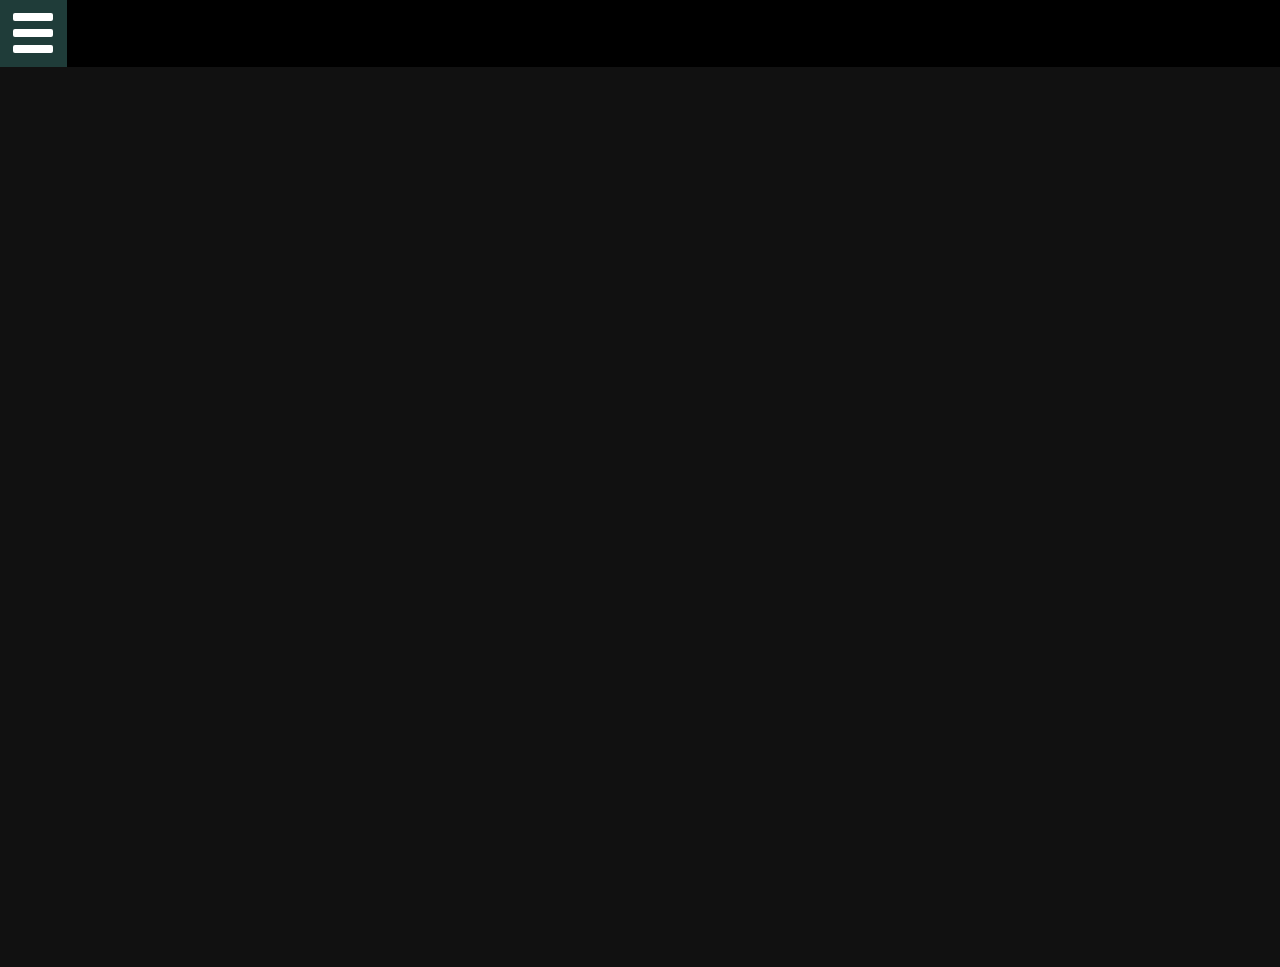
==== mobile-first (impl.)/index.html @ 7a10ed74 "añadido roles menu y menuitem al menu del index" ====
<!DOCTYPE html>
<html lang=es>
  <head>
    <title>Isla Negra</title>
    <link rel="stylesheet" type="text/css" href="./css/mobile.css"/>
    <meta charset="utf-8">
    <meta name="viewport" content="width=device-width" />
    <meta name="KEYWORDS" content="Baldur's Gate, Baldur's 2, Baldurs, Icewind Dale, Icewind, Planescape, Torment, Neverwinter Nights, Black Isle, Isla Negra, Bioware">
  </head>
  <body>
    <div class="cabecera">
        <div class="hamburger" role="button" id="hamburger" onclick="toggleSidenav();">
          <div></div>
          <div></div>
          <div></div>
        </div>
    </div>
    <div class="side-menu">
      <nav>
        <div class="menu" role="menu">
          <div class="main-item">
          	<button class="exit" onclick="toggleSidenav();">&larr;</button>
          </div>
          <div class="main-item active" role="menuitem" onclick="writeSection('inicio', true);"><h1>Inicio</h1></div>
          <div class="main-item" role="menuitem" onclick="dropdown('BaldursGate');">
            <h1>Baldur's Gate</h1>
          </div>
          <ul class="sub-menu" id="BaldursGate">
            <li class="sub-item" role="menuitem">El Juego</li>
            <li class="sub-item" role="menuitem" onclick="writeSection('guia', true);">Guía</li>
            <li class="sub-item" role="menuitem" onclick="writeSection('personajes', true);">Personajes</li>
            <li class="sub-item" role="menuitem">Tales Of Sword Coast</li>
            <li class="sub-item" role="menuitem">Trucos</li>
          </ul>
          <div class="main-item" role="menuitem" onclick="dropdown('BaldursGateII');">
            <h1>Baldur's Gate II</h1>
          </div>
          <ul class="sub-menu" id="BaldursGateII">
            <li class="sub-item" role="menuitem">Guía</li>
            <li class="sub-item" role="menuitem">Personajes</li>
            <li class="sub-item" role="menuitem">Dominios</li>
            <li class="sub-item" role="menuitem">Objetos BG2 y ToB</li>
            <li class="sub-item" role="menuitem">Consejos</li>
            <li class="sub-item" role="menuitem">Throne of Baal</li>
            <li class="sub-item" role="menuitem">Gran Ud. Metálica</li>
            <li class="sub-item" role="menuitem">Trucos</li>
          </ul>
          <div class="main-item" role="menuitem" onclick="dropdown('IcewindDale');">
            <h1>Icewind Dale</h1>
          </div>
          <ul class="sub-menu" id="IcewindDale">
            <li class="sub-item" role="menuitem">Guía</li>
            <li class="sub-item" role="menuitem">Grupo</li>
            <li class="sub-item" role="menuitem">Heart of Winter</li>
            <li class="sub-item" role="menuitem">Trials of Luremaster</li>
            <li class="sub-item" role="menuitem">Trucos</li>
          </ul>
          <div class="main-item" role="menuitem" onclick="dropdown('IcewindDaleII');">
            <h1>Icewind Dale II</h1>
          </div>
          <ul class="sub-menu" id="IcewindDaleII">
            <li class="sub-item" role="menuitem">Traducción: Español</li>
          </ul>
          <div class="main-item" role="menuitem" onclick="dropdown('NeverwinterN');">
            <h1>Neverwinter N.</h1>
          </div>
          <ul class="sub-menu" id="NeverwinterN">
            <li class="sub-item" role="menuitem">Guía</li>
            <li class="sub-item" role="menuitem" onclick="writeSection('model_viewer', true)">Model Viewer</li>
            <li class="sub-item" role="menuitem">Trucos</li>
          </ul>
          <div class="main-item" role="menuitem" onclick="dropdown('Planescape');">
            <h1>Planescape</h1>
          </div>
          <ul class="sub-menu" id="Planescape">
            <li class="sub-item" role="menuitem">Guía</li>
            <li class="sub-item" role="menuitem">Personajes</li>
            <li class="sub-item" role="menuitem">Traducción: Español</li>
          </ul>
          <div class="main-item">
            <h1>Descargas</h1>
          </div>
          <div class="main-item" role="menuitem" onclick="dropdown('About');">
            <h1>Sobre Nosotros</h1>
          </div>
          <ul class="sub-menu" id="About">
            <li class="sub-item" role="menuitem"  onclick="writeSection('formulario', true);">Formulario</li>
            <li class="sub-item" role="menuitem">Foros</li>
            <li class="sub-item" role="menuitem">Quiénes somos</li>
          </ul>
        </div>
      </nav>
    </div>
    <div id="wrapper">
    </div>
    <script async="" src="./js/menu.js"></script>
    <script src="./js/content.js"></script>
  </body> 
</html>
---- mobile-first (impl.)/css/mobile.css ----
@import url("https://fonts.googleapis.com/css?family=Lato:400,400italic,700,700italic|Source+Code+Pro:400");

* { 
	box-sizing: border-box;
	-webkit-box-sizing: border-box;
	-moz-box-sizing:border-box;
}

html, body {
	min-width: 320px;
	margin: 0;
	font-family: "Lato", sans-serif;
	vertical-align: baseline;
	overflow-x: hidden;
}
/*Toda la página*/
body, input, select, textarea {
	background-color: #111;
	color: #888;
	font-size: 10pt;
	font-weight: 400;
	line-height: 1.75em;
}
/*Header con el botón y el nombre/logo? de Isla Negra*/
.cabecera {
	z-index: 9997;
	position: fixed;
	width: 100%;
	text-align: center;
	line-height: 8em;
	height: 5em;
	background-color: black;
	top:0;
}

/*Hamburger button*/
.hamburger {
	z-index: 9998;
	position: fixed;
	top: 0;
	left: 0;
	background-color: #1F3C39;
	padding: 1em 1em;
	height: inherit;
}

.hamburger:hover {
	cursor: pointer;
}

.hamburger div {
	background-color: white;
	border-radius: 2px;
	height: 0.6em;
	width: 3em;
}

.hamburger div:not(:last-child) {
	margin-bottom: 0.6em; 
}

/*nav a:visited { color: black; }

nav a.active {
  background-color: black;
  color: white;
}
*/
.side-menu nav, .hamburger, .cover {
	-webkit-transition: -webkit-transform .3s;
	-moz-transition: -moz-transform .3s;
	transition: transform .3s;

}

.sidenav-active .side-menu nav, .sidenav-active .cover {
	-webkit-transform: translateX(17em);
	transform: translateX(17em);

}

/*Sidenav div nav*/
.side-menu nav {
	z-index: 9999;
	top: 0;
	height: 100%;
    width: 17em;
	background-color: black;
	position: fixed;
	overflow: auto;
	left: -17em;
	-webkit-transition: -webkit-transform 0.3s;
	-moz-transition: -moz-transform 0.3s;
	transition: transform 0.3s;
}
/*Menus -- ul*/
.menu, .sub-menu {
	list-style-type: none;/*Sin puntos en las listas*/
	margin: 0;/*Sin margen*/
	padding: 0;/*Sin espaciado*/
	background-color: #111; /*Casi negro*/
	text-align: left; /*Alineacion a la izq*/
}
/*En el desplegable, hacemos que no se muestre de primeras*/
.sub-menu {
	display:none;
}
/*Elementos en forma de rectángulo con márgenes, cuadrados de 14x16 con transición cuando pasas por encima*/
.main-item {
	margin: 0;
	height: inherit;
	background-color: #111;
	color: white;
	padding: 1.2em 2em;
	text-decoration: none;
	-webkit-transition: background .35s ease-in-out;
	-moz-transition: background .35s ease-in-out;
	transition: background .35s ease-in-out;
	border-width: 0px 0px 1px;
	border-style: solid;
}

.main-item > h1, .main-item > button > h1 {
	color: white;
	font-size: 1.3em;
	margin:0;
}
/*Links de dentro, */
.main-item:hover {
	background-color: #888;
	cursor: pointer;
}

.main-item:first-child {
	background-color: #222;
	transition: none;
	border-width: 0px 0px 1px;
	cursor: default;
	height: 5em;
	position: sticky;
	top: 0;
	left: 0;
}

.main-item:first-child > button {
	font-size: 2em;
	width: 100%;
	height: 100%;
	text-align: left;
}

.exit {
	height: 100%;
	padding: 0;
	margin: 0;
	border-style: none;
	background-color: transparent;
	color: white;
	top: 10px;
}

.exit:hover {
	cursor: pointer;
}

/*Usado para aplicarlo sobre sub-menús con display:none mediante js*/
.dropdown {
	display: inline;
	width: 100%;
	list-style-type: none;/*Sin puntos en las listas*/
	margin: 0;/*Sin margen*/
	padding: 0;/*Sin espaciado*/
}

.sub-item {
	font-size: 1.2em;
	width: 100%;
	height: inherit;
	padding: 0.6em 2em;
	background-color: #222;
	color: gray;
	text-decoration: none;
	border-width: 0px 0px 1px;
	border-style: solid;
	transition: background .35s ease-in-out;
	-webkit-transition: background .35s ease-in-out;
	-moz-transition: background .35s ease-in-out;
}

.sub-item:first-child {
	border-width: 1px 0px 1px;
}

.sub-item:hover {
	background-color: #777;
	color: #fad892;
	border-color: #777;
}

/* Wrapper */

#wrapper {
	background-color: #111;
	position: absolute;
	top: 5em;
	height: 100%;
	width: 100%;
	padding: 44px 0 1px 0;
}

.container {
	color: white;
	padding-top: 1.5em;
	padding-bottom: 1.5em;
	padding-right: 1.5em;
	padding-left: 1.5em;
	width: 90%;
	margin: auto;
	overflow: hidden;
}

.major {
	align-self: center;
	margin: auto;
	text-align: center;
}

.major > h1 {	
	font-size: 2.7em;
	top:0.2em; right: 0.9em; left: 0.9em;
	color: #FFFFAC;
	margin: 0;
	text-align: center;
}

.container > h2 {
	color: #B7F9CA;
	font-size: 2em;
	text-align: center;
	padding-bottom: 0.3em;
}

.container > h3 {
	color: #B7F9F7;
	text-align: left;
	font-size: 1.8em;
	margin-bottom: 0;
}

.container > h3 > i {
	color:white;
}

h4 {
	text-align: center;
} 

p {
	color: #D0FDF9;
	font-size: 1.2em;
	text-align: justify;
}

p > a {
	color: grey;
}

p > i {
	text-decoration-line: underline;
}
br:not(.heavy){
	display: none;
}

.container > .heavy {
	display: block;
}

.container .warning {
	color:#FF0000;
}

.separador {
	width: 70%;
	margin: auto;
}

.table {
	color: #D0FDF9;
	margin-right: auto;
	margin-left: auto;
	width: 90%;
}

caption {
	width: 100%;
}

.pj_cage {
    text-align: right;
    float: right;
    padding-left: 2em;
    width: 100%;
}

.pj {
	display: inline-flex;
	width: 100%;
}

.pj_name {
	width: auto;
	text-align: center;
}

.pj_name > h1 {
	font-size: 1em;
}

.pj_button {
	display: none;
	padding-top: 1em;
}

.pj_button > button {
	width: 100%;
}

.tabla {
	margin: auto;
	width: 100%;
}

.tabla > * > tr > td {
	padding: 0.5em;
	text-align: center;
}

.rojo {
	color: #FF8383;
}

.amarillo {
	color: #FFFFAC;
}

.verde {
	color: #B7F9CA;
}

@media only screen and (max-width: 480px) {
	
	tr, thead, td, th, tbody { 
		display: block;	
	}

	table {
		display: none;
	}

	.pj_button {
		display: block;
	}

	.tabla > * > tr > td {
		padding: 0.5em;
		text-align: right;
	}

	.stats {
		display: block;
	}
	/* Hide table headers (but not display: none;, for accessibility) */
	thead tr { 
		position: absolute;
		top: -9999px;
		left: -9999px;
	}

	tr { 
		text-align: center;
		border: 1px solid #ccc;
	}

	td { 
		border: none;
		border-bottom: 1px solid #eee; 
		position: relative;
		padding-left: 50%; 
	}

	td:before { 
		text-align: left;
		position: absolute;
		top: 6px;
		left: 6px;
		width: 45%; 
		padding-right: 10px; 
		white-space: nowrap;
	}
	/*
	Label the data
	*/
	td:nth-of-type(1):before { content: "Fuerza"; }
	td:nth-of-type(2):before { content: "Destreza" }
	td:nth-of-type(3):before { content: "Constitución"; }
	td:nth-of-type(4):before { content: "Inteligencia"; }
	td:nth-of-type(5):before { content: "Sabiduría"; }
	td:nth-of-type(6):before { content: "Carisma"; }
	td:nth-of-type(7):before { content: "Raza"; }
	td:nth-of-type(8):before { content: "Clase"; }
	td:nth-of-type(9):before { content: "Alineamiento"; }
}
/************************/
/* Style the tab */
.tab {
	display: block;
    overflow-x: auto;
	overflow-y: hidden;
    border: 1px solid #ccc;
    background-color: #f1f1f1;
    height: 4em;
    margin-left: 5%;
    margin-right: 5%;
    -webkit-overflow-scrolling: touch;
    -moz-overflow-scrolling: touch;
}

.tab::-webkit-scrollbar {
   	display: none;
}

.tab_list {
	list-style-type: none;
	display: flex;
	margin: 0;
    padding: 0;
    height: 100%;
}

/* Style the buttons that are used to open the tab content */
.tab_list > li {
	height: 100%;
    background-color: inherit;
    border: none;
    outline: none;
    cursor: pointer;
    padding: 0.6em 0.8em;
    transition: 0.3s;
    font-size: 1.5em;
    text-align: center;
}

.tablinks {
	float: left;
}

/* Change background color of buttons on hover */
.tab li:hover {
    background-color: #ddd;
}

/* Create an active/current tablink class */
.tab_list > li.active {
    background-color: #ccc;
}


label {
	color: #B7F9F7;
}

/* Style the tab content */
.tabcontent {
    display: none;
    padding: 6px 12px;
    border: 1px solid #ccc;
    border-top: none;
    width: 90%;
    margin: auto;
    overflow: hidden; 
}

.inline_img {
	display: block;
    margin: auto;
    width: 100%;
}

.grid_container {
	width: 100%; 
	display: inline-flex;
}

.grid_img {
	display: block; 
	margin: auto;
}


.tabcontent > h1{
	text-align: left;
	font-size: 2em;
	color: #B7F9CA; 
}

.tabcontent > h2 {
	text-align: center;
	font-size: 1.7em;
	color: #F0F638;
}

.tabcontent > h3 {
	text-align: center;
	font-size: 1.4em;
	color: #F0F638;
}

/* Full-width input fields */
input[type=text], input[type=password] {
    width: 100%;
    padding: 12px 20px;
    margin: 8px 0;
    display: inline-block;
    border: 1px solid #ccc;
    box-sizing: border-box;
}

/* Set a style for all buttons */
.form_button {
    background-color: #4CAF50;
    color: white;
    padding: 14px 20px;
    margin: 8px 0;
    border: none;
    cursor: pointer;
    width: 100%;
}

/* Extra styles for the cancel button */
.cancelbtn {
    padding: 14px 20px;
    background-color: #f44336;
}

/* Float cancel and signup buttons and add an equal width */
.cancelbtn,.signupbtn {
    float: left;
    width: 50%;
}

/* Clear floats */
.clearfix::after {
    content: "";
    clear: both;
    display: table;
}

/* Change styles for cancel button and signup button on extra small screens */
@media screen and (max-width: 300px) {
    .cancelbtn, .signupbtn {
        width: 100%;
    }
}
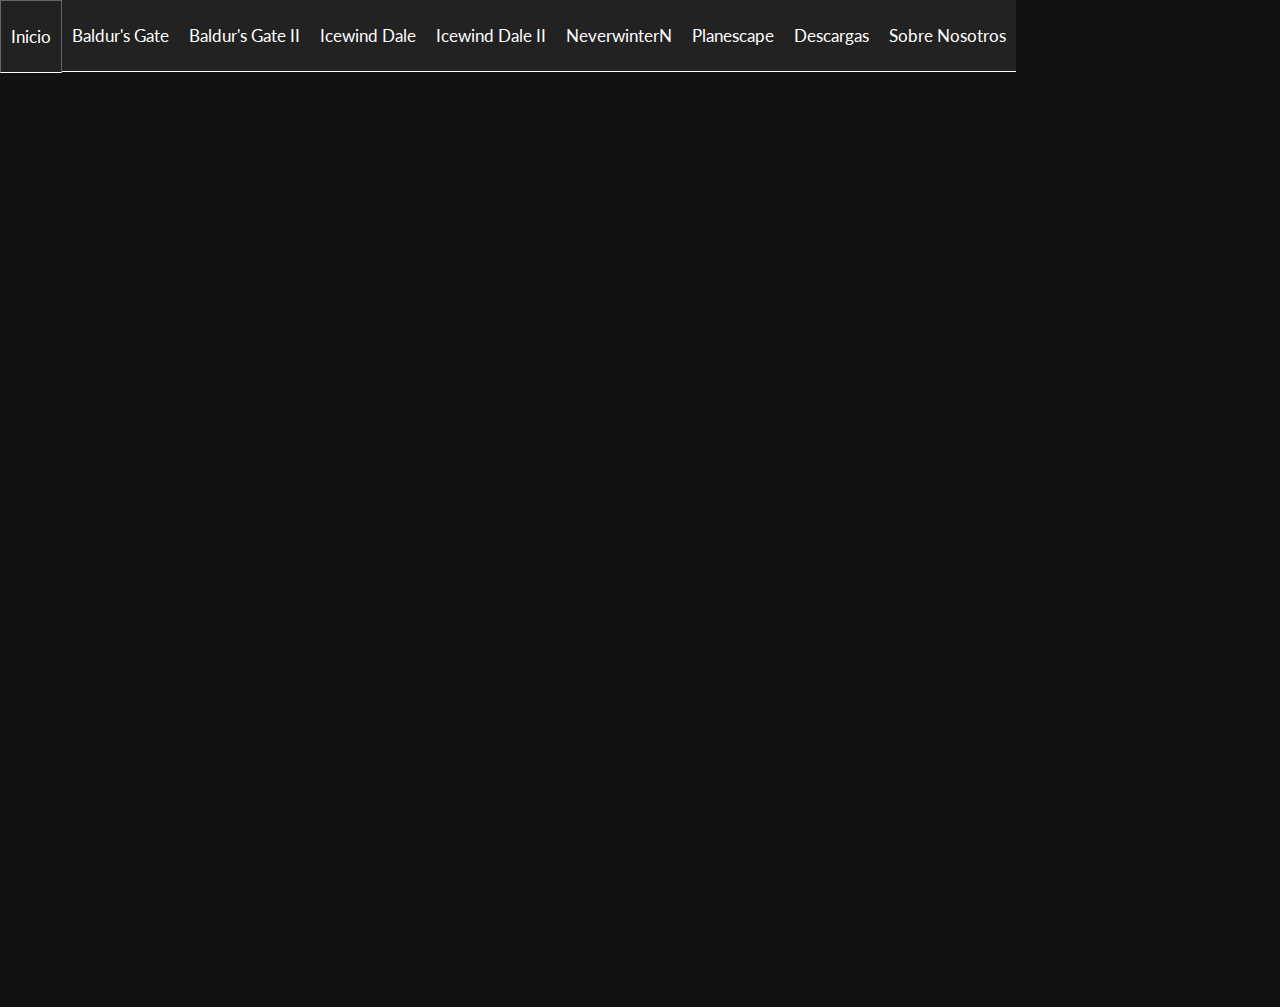
==== commit d5b553b6: "Diseño responsivo adaptado a 1440px" ====
--- a/mobile-first (impl.)/index.html
+++ b/mobile-first (impl.)/index.html
@@ -15,82 +15,221 @@
           <div></div>
         </div>
     </div>
+    <!-- menu vertical -->
     <div class="side-menu">
       <nav>
-        <div class="menu" role="menu">
+        <div class="menu" role="menu" tabindex="0">
           <div class="main-item">
           	<button class="exit" onclick="toggleSidenav();">&larr;</button>
           </div>
-          <div class="main-item active" role="menuitem" onclick="writeSection('inicio', true);"><h1>Inicio</h1></div>
-          <div class="main-item" role="menuitem" onclick="dropdown('BaldursGate');">
+          <div class="main-item active" role="menuitem" tabindex="0" onclick="writeSection('inicio', true);"><h1>Inicio</h1></div>
+          <div class="main-item" role="menuitem" tabindex="0" onclick="dropdown('BaldursGate');">
             <h1>Baldur's Gate</h1>
           </div>
           <ul class="sub-menu" id="BaldursGate">
-            <li class="sub-item" role="menuitem">El Juego</li>
-            <li class="sub-item" role="menuitem" onclick="writeSection('guia', true);">Guía</li>
-            <li class="sub-item" role="menuitem" onclick="writeSection('personajes', true);">Personajes</li>
-            <li class="sub-item" role="menuitem">Tales Of Sword Coast</li>
-            <li class="sub-item" role="menuitem">Trucos</li>
-          </ul>
-          <div class="main-item" role="menuitem" onclick="dropdown('BaldursGateII');">
+            <li class="sub-item" role="menuitem" tabindex="0">El Juego</li>
+            <li class="sub-item" role="menuitem" tabindex="0" onclick="writeSection('guia', true);">Guía</li>
+            <li class="sub-item" role="menuitem" tabindex="0" onclick="writeSection('personajes', true);">Personajes</li>
+            <li class="sub-item" role="menuitem" tabindex="0">Tales Of Sword Coast</li>
+            <li class="sub-item" role="menuitem" tabindex="0">Trucos</li>
+          </ul>
+          <div class="main-item" role="menuitem" tabindex="0" onclick="dropdown('BaldursGateII');">
             <h1>Baldur's Gate II</h1>
           </div>
           <ul class="sub-menu" id="BaldursGateII">
-            <li class="sub-item" role="menuitem">Guía</li>
-            <li class="sub-item" role="menuitem">Personajes</li>
-            <li class="sub-item" role="menuitem">Dominios</li>
-            <li class="sub-item" role="menuitem">Objetos BG2 y ToB</li>
-            <li class="sub-item" role="menuitem">Consejos</li>
-            <li class="sub-item" role="menuitem">Throne of Baal</li>
-            <li class="sub-item" role="menuitem">Gran Ud. Metálica</li>
-            <li class="sub-item" role="menuitem">Trucos</li>
-          </ul>
-          <div class="main-item" role="menuitem" onclick="dropdown('IcewindDale');">
+            <li class="sub-item" role="menuitem" tabindex="0">Guía</li>
+            <li class="sub-item" role="menuitem" tabindex="0">Personajes</li>
+            <li class="sub-item" role="menuitem" tabindex="0">Dominios</li>
+            <li class="sub-item" role="menuitem" tabindex="0">Objetos BG2 y ToB</li>
+            <li class="sub-item" role="menuitem" tabindex="0">Consejos</li>
+            <li class="sub-item" role="menuitem" tabindex="0">Throne of Baal</li>
+            <li class="sub-item" role="menuitem" tabindex="0">Gran Ud. Metálica</li>
+            <li class="sub-item" role="menuitem" tabindex="0">Trucos</li>
+          </ul>
+          <div class="main-item" role="menuitem" tabindex="0" onclick="dropdown('IcewindDale');">
             <h1>Icewind Dale</h1>
           </div>
           <ul class="sub-menu" id="IcewindDale">
-            <li class="sub-item" role="menuitem">Guía</li>
-            <li class="sub-item" role="menuitem">Grupo</li>
-            <li class="sub-item" role="menuitem">Heart of Winter</li>
-            <li class="sub-item" role="menuitem">Trials of Luremaster</li>
-            <li class="sub-item" role="menuitem">Trucos</li>
-          </ul>
-          <div class="main-item" role="menuitem" onclick="dropdown('IcewindDaleII');">
+            <li class="sub-item" role="menuitem" tabindex="0">Guía</li>
+            <li class="sub-item" role="menuitem" tabindex="0">Grupo</li>
+            <li class="sub-item" role="menuitem" tabindex="0">Heart of Winter</li>
+            <li class="sub-item" role="menuitem" tabindex="0">Trials of Luremaster</li>
+            <li class="sub-item" role="menuitem" tabindex="0">Trucos</li>
+          </ul>
+          <div class="main-item" role="menuitem" tabindex="0" onclick="dropdown('IcewindDaleII');">
             <h1>Icewind Dale II</h1>
           </div>
           <ul class="sub-menu" id="IcewindDaleII">
-            <li class="sub-item" role="menuitem">Traducción: Español</li>
-          </ul>
-          <div class="main-item" role="menuitem" onclick="dropdown('NeverwinterN');">
+            <li class="sub-item" role="menuitem" tabindex="0">Traducción: Español</li>
+          </ul>
+          <div class="main-item" role="menuitem" tabindex="0" onclick="dropdown('NeverwinterN');">
             <h1>Neverwinter N.</h1>
           </div>
           <ul class="sub-menu" id="NeverwinterN">
-            <li class="sub-item" role="menuitem">Guía</li>
-            <li class="sub-item" role="menuitem" onclick="writeSection('model_viewer', true)">Model Viewer</li>
-            <li class="sub-item" role="menuitem">Trucos</li>
-          </ul>
-          <div class="main-item" role="menuitem" onclick="dropdown('Planescape');">
+            <li class="sub-item" role="menuitem" tabindex="0">Guía</li>
+            <li class="sub-item" role="menuitem" tabindex="0" onclick="writeSection('model_viewer', true)">Model Viewer</li>
+            <li class="sub-item" role="menuitem" tabindex="0">Trucos</li>
+          </ul>
+          <div class="main-item" role="menuitem" tabindex="0" onclick="dropdown('Planescape');">
             <h1>Planescape</h1>
           </div>
           <ul class="sub-menu" id="Planescape">
-            <li class="sub-item" role="menuitem">Guía</li>
-            <li class="sub-item" role="menuitem">Personajes</li>
-            <li class="sub-item" role="menuitem">Traducción: Español</li>
-          </ul>
-          <div class="main-item">
+            <li class="sub-item" role="menuitem" tabindex="0">Guía</li>
+            <li class="sub-item" role="menuitem" tabindex="0">Personajes</li>
+            <li class="sub-item" role="menuitem" tabindex="0">Traducción: Español</li>
+          </ul>
+          <div class="main-item" role="menuitem" tabindex="0">
             <h1>Descargas</h1>
           </div>
-          <div class="main-item" role="menuitem" onclick="dropdown('About');">
+          <div class="main-item" role="menuitem" tabindex="0" onclick="dropdown('About');">
             <h1>Sobre Nosotros</h1>
           </div>
           <ul class="sub-menu" id="About">
-            <li class="sub-item" role="menuitem"  onclick="writeSection('formulario', true);">Formulario</li>
-            <li class="sub-item" role="menuitem">Foros</li>
-            <li class="sub-item" role="menuitem">Quiénes somos</li>
+            <li class="sub-item" role="menuitem" tabindex="0" onclick="writeSection('formulario', true);">Formulario</li>
+            <li class="sub-item" role="menuitem" tabindex="0">Foros</li>
+            <li class="sub-item" role="menuitem" tabindex="0">Quiénes somos</li>
           </ul>
         </div>
       </nav>
     </div>
+
+    <!-- menu horizontal -->
+    <ul class="nav menu">
+      <li class="main-item" role="menuitem" tabindex="0" onclick="writeSection('inicio', false);"> Inicio </li> 
+      <li class="main-item" role="menuitem" tabindex="0"> Baldur's Gate
+          <ul class="sub-menu">
+              <li class="sub-item" role="menuitem" tabindex="0">El Juego</li>
+              <li class="sub-item" role="menuitem" tabindex="0" onclick="writeSection('guia', false);">Guía</li>
+              <li class="sub-item" role="menuitem" tabindex="0" onclick="writeSection('personajes', false);">Personajes</li>
+              <li class="sub-item" role="menuitem" tabindex="0">Tales Of Sword Coast</li>
+              <li class="sub-item" role="menuitem" tabindex="0">Trucos</li>
+          </ul>
+      </li>
+      <li class="main-item" role="menuitem" tabindex="0"> Baldur's Gate II
+          <ul class="sub-menu">
+              <li class="sub-item" role="menuitem" tabindex="0">Guía</li>
+              <li class="sub-item" role="menuitem" tabindex="0">Personajes</li>
+              <li class="sub-item" role="menuitem" tabindex="0">Dominios</li>
+              <li class="sub-item" role="menuitem" tabindex="0">Objetos BG2 y ToB</li>
+              <li class="sub-item" role="menuitem" tabindex="0">Consejos</li>
+              <li class="sub-item" role="menuitem" tabindex="0">Throne of Baal</li>
+              <li class="sub-item" role="menuitem" tabindex="0">Grand Ud. Metálica</li>
+              <li class="sub-item" role="menuitem" tabindex="0">Trucos</li>
+          </ul>
+      </li>
+      <li class="main-item" role="menuitem" tabindex="0"> Icewind Dale
+          <ul class="sub-menu">
+              <li class="sub-item" role="menuitem" tabindex="0">Guía</li>
+              <li class="sub-item" role="menuitem" tabindex="0">Grupo</li>
+              <li class="sub-item" role="menuitem" tabindex="0">Heart of Winter</li>
+              <li class="sub-item" role="menuitem" tabindex="0">Trials of Luremaster</li>
+              <li class="sub-item" role="menuitem" tabindex="0">Trucos</li>
+          </ul>
+      </li>
+      <li class="main-item" role="menuitem" tabindex="0"> Icewind Dale II
+        <ul class="sub-menu">
+          <li class="sub-item" role="menuitem" tabindex="0">Traducción: Español</li>
+        </ul>
+      </li>
+      <li class="main-item" role="menuitem" tabindex="0"> NeverwinterN
+        <ul class="sub-menu">
+          <li class="sub-item" role="menuitem" tabindex="0">Guía</li>
+          <li class="sub-item" role="menuitem" tabindex="0" onclick="writeSection('model_viewer', false)">Model Viewer</li>
+          <li class="sub-item" role="menuitem" tabindex="0">Trucos</li>
+        </ul>
+      </li>
+      <li class="main-item" role="menuitem" tabindex="0"> Planescape
+        <ul class="sub-menu">
+          <li class="sub-item" role="menuitem" tabindex="0">Guía</li>
+          <li class="sub-item" role="menuitem" tabindex="0">Personajes</li>
+          <li class="sub-item" role="menuitem" tabindex="0">Traducción: Español</li>
+        </ul>
+      </li>
+      <li class="main-item" role="menuitem" tabindex="0"> Descargas
+      </li>
+      <li class="main-item" role="menuitem" tabindex="0"> Sobre Nosotros
+        <ul class="sub-menu">
+          <li class="sub-item" role="menuitem" tabindex="0" onclick="writeSection('formulario', false);">Formulario</li>
+          <li class="sub-item" role="menuitem" tabindex="0">Foros</li>
+          <li class="sub-item" role="menuitem" tabindex="0">Quiénes somos</li>
+        </ul>
+      </li>
+    </ul>
+
+    <!-- <div class="horizontal-menu">
+      <div class="menu" role="menu" tabindex="0">
+        <div class="main-item">
+          <button class="exit" onclick="toggleSidenav();">&larr;</button>
+        </div>
+        <div class="main-item active" role="menuitem" tabindex="0" onclick="writeSection('inicio', true);"><h1>Inicio</h1></div>
+        <div class="main-item" role="menuitem" tabindex="0" onclick="dropdown('BaldursGate');">
+          <h1>Baldur's Gate</h1>
+        </div>
+        <ul class="sub-menu" id="BaldursGate">
+          <li class="sub-item" role="menuitem" tabindex="0">El Juego</li>
+          <li class="sub-item" role="menuitem" tabindex="0" onclick="writeSection('guia', true);">Guía</li>
+          <li class="sub-item" role="menuitem" tabindex="0" onclick="writeSection('personajes', true);">Personajes</li>
+          <li class="sub-item" role="menuitem" tabindex="0">Tales Of Sword Coast</li>
+          <li class="sub-item" role="menuitem" tabindex="0">Trucos</li>
+        </ul>
+        <div class="main-item" role="menuitem" tabindex="0" onclick="dropdown('BaldursGateII');">
+          <h1>Baldur's Gate II</h1>
+        </div>
+        <ul class="sub-menu" id="BaldursGateII">
+          <li class="sub-item" role="menuitem" tabindex="0">Guía</li>
+          <li class="sub-item" role="menuitem" tabindex="0">Personajes</li>
+          <li class="sub-item" role="menuitem" tabindex="0">Dominios</li>
+          <li class="sub-item" role="menuitem" tabindex="0">Objetos BG2 y ToB</li>
+          <li class="sub-item" role="menuitem" tabindex="0">Consejos</li>
+          <li class="sub-item" role="menuitem" tabindex="0">Throne of Baal</li>
+          <li class="sub-item" role="menuitem" tabindex="0">Gran Ud. Metálica</li>
+          <li class="sub-item" role="menuitem" tabindex="0">Trucos</li>
+        </ul>
+        <div class="main-item" role="menuitem" tabindex="0" onclick="dropdown('IcewindDale');">
+          <h1>Icewind Dale</h1>
+        </div>
+        <ul class="sub-menu" id="IcewindDale">
+          <li class="sub-item" role="menuitem" tabindex="0">Guía</li>
+          <li class="sub-item" role="menuitem" tabindex="0">Grupo</li>
+          <li class="sub-item" role="menuitem" tabindex="0">Heart of Winter</li>
+          <li class="sub-item" role="menuitem" tabindex="0">Trials of Luremaster</li>
+          <li class="sub-item" role="menuitem" tabindex="0">Trucos</li>
+        </ul>
+        <div class="main-item" role="menuitem" tabindex="0" onclick="dropdown('IcewindDaleII');">
+          <h1>Icewind Dale II</h1>
+        </div>
+        <ul class="sub-menu" id="IcewindDaleII">
+          <li class="sub-item" role="menuitem" tabindex="0">Traducción: Español</li>
+        </ul>
+        <div class="main-item" role="menuitem" tabindex="0" onclick="dropdown('NeverwinterN');">
+          <h1>Neverwinter N.</h1>
+        </div>
+        <ul class="sub-menu" id="NeverwinterN">
+          <li class="sub-item" role="menuitem" tabindex="0">Guía</li>
+          <li class="sub-item" role="menuitem" tabindex="0" onclick="writeSection('model_viewer', true)">Model Viewer</li>
+          <li class="sub-item" role="menuitem" tabindex="0">Trucos</li>
+        </ul>
+        <div class="main-item" role="menuitem" tabindex="0" onclick="dropdown('Planescape');">
+          <h1>Planescape</h1>
+        </div>
+        <ul class="sub-menu" id="Planescape">
+          <li class="sub-item" role="menuitem" tabindex="0">Guía</li>
+          <li class="sub-item" role="menuitem" tabindex="0">Personajes</li>
+          <li class="sub-item" role="menuitem" tabindex="0">Traducción: Español</li>
+        </ul>
+        <div class="main-item" role="menuitem" tabindex="0">
+          <h1>Descargas</h1>
+        </div>
+        <div class="main-item" role="menuitem" tabindex="0" onclick="dropdown('About');">
+          <h1>Sobre Nosotros</h1>
+        </div>
+        <ul class="sub-menu" id="About">
+          <li class="sub-item" role="menuitem" tabindex="0" onclick="writeSection('formulario', true);">Formulario</li>
+          <li class="sub-item" role="menuitem" tabindex="0">Foros</li>
+          <li class="sub-item" role="menuitem" tabindex="0">Quiénes somos</li>
+        </ul>
+      </div>
+    </div> -->
     <div id="wrapper">
     </div>
     <script async="" src="./js/menu.js"></script>
--- a/mobile-first (impl.)/css/mobile.css
+++ b/mobile-first (impl.)/css/mobile.css
@@ -20,6 +20,24 @@
 	font-size: 10pt;
 	font-weight: 400;
 	line-height: 1.75em;
+}
+
+@media only screen and (min-width: 768px) {
+	body, input, textarea {
+		font-size: 13pt;
+	}
+}
+
+@media only screen and (min-width: 1024px) {
+	body, input, textarea {
+		font-size: 16pt;
+	}
+}
+
+@media only screen and (min-width: 1440px) {
+	body. input, textarea {
+		font-size: 18pt;
+	}
 }
 /*Header con el botón y el nombre/logo? de Isla Negra*/
 .cabecera {
@@ -101,6 +119,7 @@
 	background-color: #111; /*Casi negro*/
 	text-align: left; /*Alineacion a la izq*/
 }
+
 /*En el desplegable, hacemos que no se muestre de primeras*/
 .sub-menu {
 	display:none;
@@ -197,6 +216,88 @@
 	border-color: #777;
 }
 
+@media only screen and (min-width: 1024px) {
+	.side-menu nav {
+		display: none;
+	}
+	.cabecera {
+		display: none;
+	}
+	.hamburger {
+		display: none;
+	}
+    ul.nav {
+    	z-index: 9999; 
+    	position:fixed;
+    	color: #fad892;
+    	margin: 0 auto;
+    	width: 100%;
+    	display: flex;
+    }
+    ul.nav > li:hover ul {
+    	display: block;
+    }
+    .main-item, .main-item:first-child {
+    	display: table; 
+    	position: relative; 
+    	padding: 1em 10px;
+    	background-color: #222;
+	    transition: none;
+	    cursor: default;
+	    height: 3em;
+	    top: 0;
+	    left: 0;
+	    font-size: 0.8em;
+	    margin: 0;
+    }
+
+    .main-item:hover {
+    	border: 1px solid #666; 
+    	border-bottom: 1px solid white;
+    }
+    .main-item:first-child:hover {
+    	border: 1px solid #666; 
+    	border-bottom: 1px solid white;
+    }
+    .sub-item {
+    	display: block; 
+    	text-decoration: none; 
+    	padding: 7px; 
+    	vertical-align: middle;
+    }
+    .sub-item:hover {
+       	background: #ccc; 
+    	border: 1px solid white;
+    }
+    .sub-menu {
+    	top: 4em;
+    	width: auto;
+    	display: none; 
+    	position: absolute; 
+    	left: -1px; 
+    	border-top-color: white;
+    	margin-top: 1px; 
+    }
+
+}
+
+@media only screen and (min-width: 1440px) {
+
+	.main-item, .main-item:first-child {
+		font-size: 1.2em;
+	}
+	.sub-menu {
+    	top: 3.3em;
+    }
+}
+
+@media only screen and (min-width: 2400px) {
+
+	.main-item, .main-item:first-child {
+		font-size: 2.2em;
+	}
+
+}
 /* Wrapper */
 
 #wrapper {
@@ -205,6 +306,7 @@
 	top: 5em;
 	height: 100%;
 	width: 100%;
+	z-index: 1;
 	padding: 44px 0 1px 0;
 }
 
@@ -233,21 +335,22 @@
 	text-align: center;
 }
 
-.container > h2 {
+.container > section > h2, .container > article > h2 {
 	color: #B7F9CA;
 	font-size: 2em;
 	text-align: center;
 	padding-bottom: 0.3em;
 }
 
-.container > h3 {
+.container > section > article > h3 {
 	color: #B7F9F7;
 	text-align: left;
 	font-size: 1.8em;
 	margin-bottom: 0;
-}
-
-.container > h3 > i {
+	line-height: 1.3em;
+}
+
+.container section > article > h3 > i {
 	color:white;
 }
 
@@ -268,6 +371,7 @@
 p > i {
 	text-decoration-line: underline;
 }
+
 br:not(.heavy){
 	display: none;
 }
@@ -290,10 +394,19 @@
 	margin-right: auto;
 	margin-left: auto;
 	width: 90%;
-}
-
-caption {
-	width: 100%;
+
+}
+
+.subtable {
+	margin-right: auto;
+	margin-left: auto;
+	width: 90%;
+	border: 1px solid #c7e8d6;
+	text-align: center; 
+}
+
+.pj_caption {
+	display: table-caption;
 }
 
 .pj_cage {
@@ -326,12 +439,12 @@
 	width: 100%;
 }
 
-.tabla {
+.subtable {
 	margin: auto;
 	width: 100%;
 }
 
-.tabla > * > tr > td {
+.subtable > * > tr > td {
 	padding: 0.5em;
 	text-align: center;
 }
@@ -347,22 +460,34 @@
 .verde {
 	color: #B7F9CA;
 }
-
+@media only screen and (min-width: 768px) {
+	table {
+		font-size: 11pt;
+	}
+}
 @media only screen and (max-width: 480px) {
 	
 	tr, thead, td, th, tbody { 
 		display: block;	
 	}
 
+	.pj_caption {
+		display: inherit;
+	}
+
 	table {
 		display: none;
 	}
 
+	.subtable {
+		border: none;
+	}
+
 	.pj_button {
 		display: block;
 	}
 
-	.tabla > * > tr > td {
+	.subtable > * > tr > td {
 		padding: 0.5em;
 		text-align: right;
 	}
@@ -370,7 +495,7 @@
 	.stats {
 		display: block;
 	}
-	/* Hide table headers (but not display: none;, for accessibility) */
+	/*Se esconden pero no se ocultan por temas de accesibilidad*/
 	thead tr { 
 		position: absolute;
 		top: -9999px;
@@ -379,7 +504,7 @@
 
 	tr { 
 		text-align: center;
-		border: 1px solid #ccc;
+		border: 1px solid #eee;
 	}
 
 	td { 
@@ -398,9 +523,7 @@
 		padding-right: 10px; 
 		white-space: nowrap;
 	}
-	/*
-	Label the data
-	*/
+
 	td:nth-of-type(1):before { content: "Fuerza"; }
 	td:nth-of-type(2):before { content: "Destreza" }
 	td:nth-of-type(3):before { content: "Constitución"; }
@@ -486,31 +609,81 @@
     margin: auto;
     width: 100%;
 }
-
-.grid_container {
-	width: 100%; 
-	display: inline-flex;
-}
-
-.grid_img {
-	display: block; 
+/*seguimos mobile FIRSTTT*/
+@media only screen and (min-width: 760px) {
+	.inline_img {
+		margin: 0;
+		display: inline-flex;
+		max-width:100%;
+		width: auto;
+		float: left;
+		padding-right: 1em; 
+	}
+}
+
+@media only screen and (min-width: 1024px) {
+	.inline_img {
+		margin: 0;
+		max-width:100%;
+		width: auto;
+		padding-right: 1em; 
+	}
+}
+
+.row {
+	display: flex;
+	flex-wrap: wrap;
+	padding: 0 4px;
+}
+
+.column {
+	flex: 50%;
+	max-width: 50%;
+	padding: 0 4 px;
+}
+
+.column > img {
+	margin-top: 8px;
+	vertical-align: middle;
+	display: block;
 	margin: auto;
 }
 
 
-.tabcontent > h1{
+@media (min-width: 760px) {
+  .column {
+	flex: 33%;
+	max-width: 33%;
+  }
+}
+
+@media (min-width: 1024px) {
+  .column {
+	flex: 25%;
+	max-width: 25%;
+  }
+}
+
+
+@media (min-width: 1440px) {
+  .column {
+	flex: 16.66%;
+	max-width: 16.66%;
+  }
+}
+.tabcontent > section > h2 {
 	text-align: left;
 	font-size: 2em;
 	color: #B7F9CA; 
 }
 
-.tabcontent > h2 {
+.tabcontent > section > article > h3 {
 	text-align: center;
 	font-size: 1.7em;
 	color: #F0F638;
 }
 
-.tabcontent > h3 {
+.tabcontent > section > article > h4 {
 	text-align: center;
 	font-size: 1.4em;
 	color: #F0F638;
